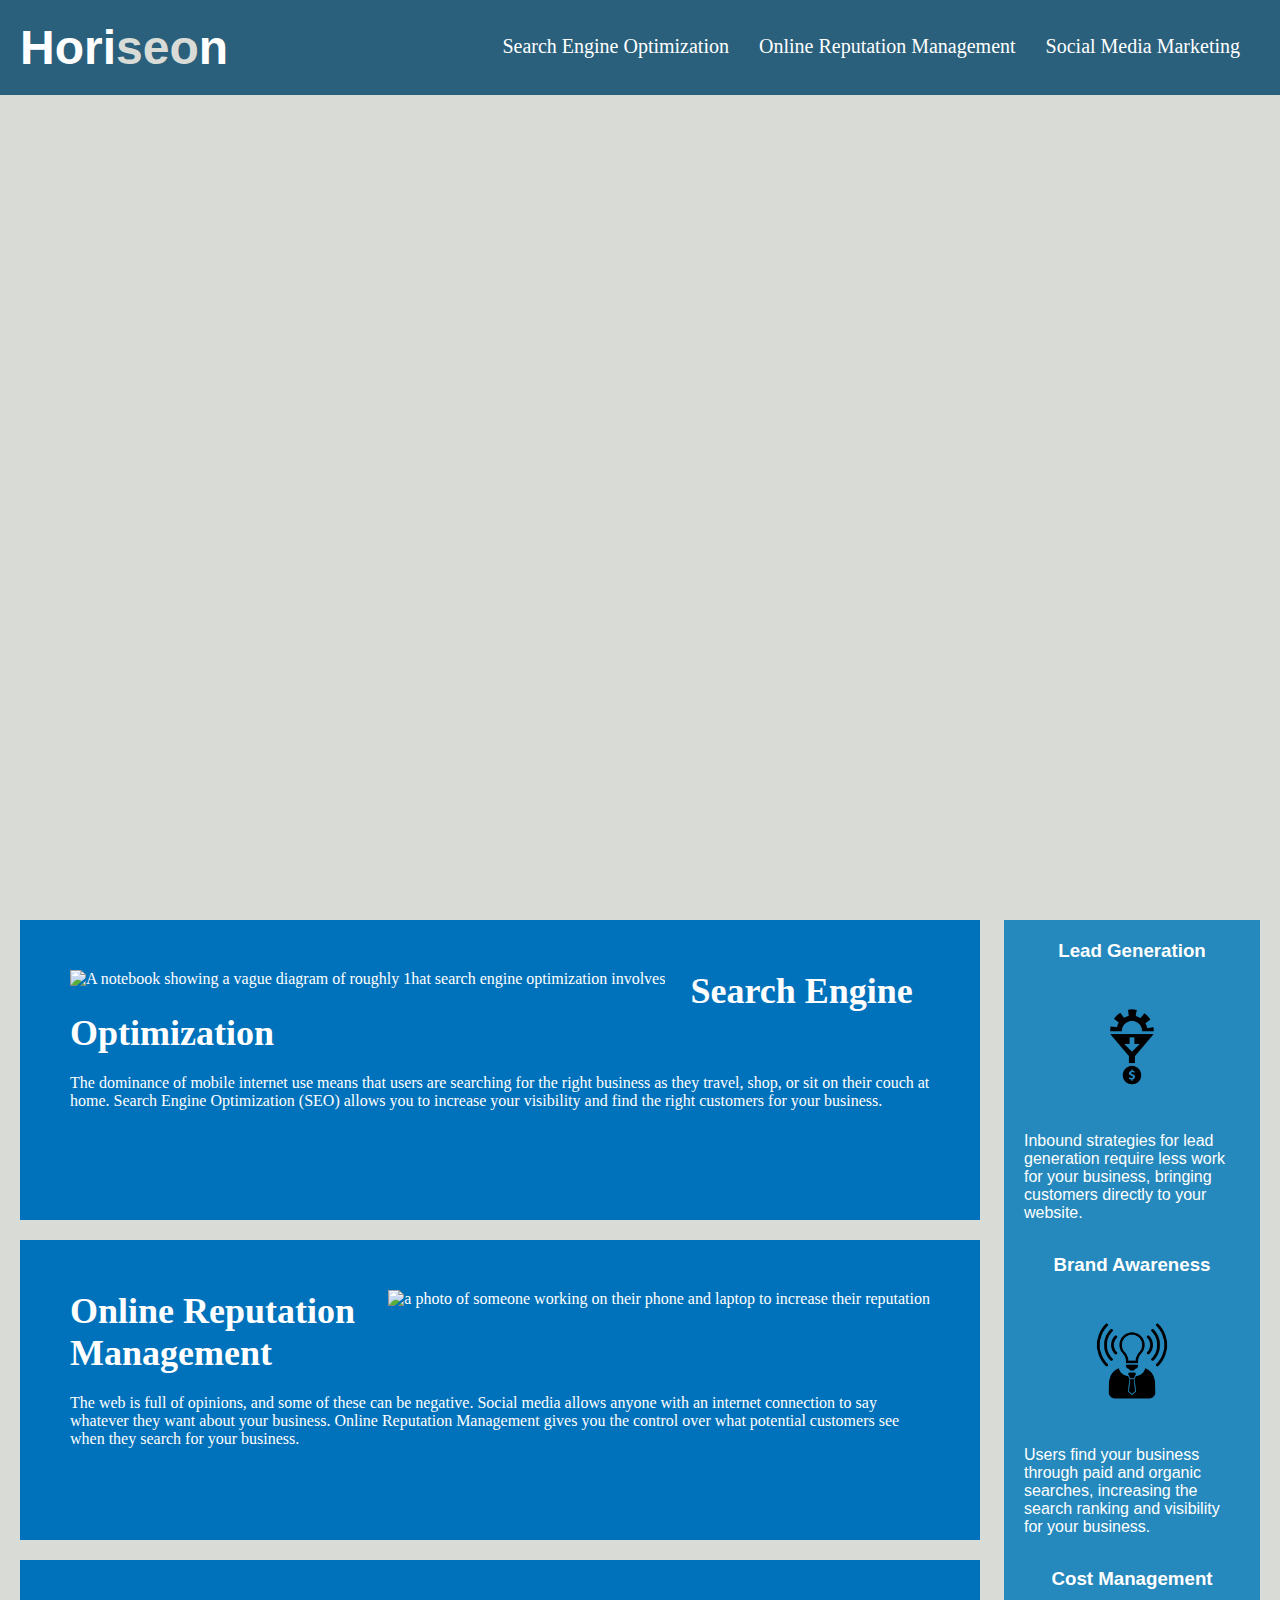
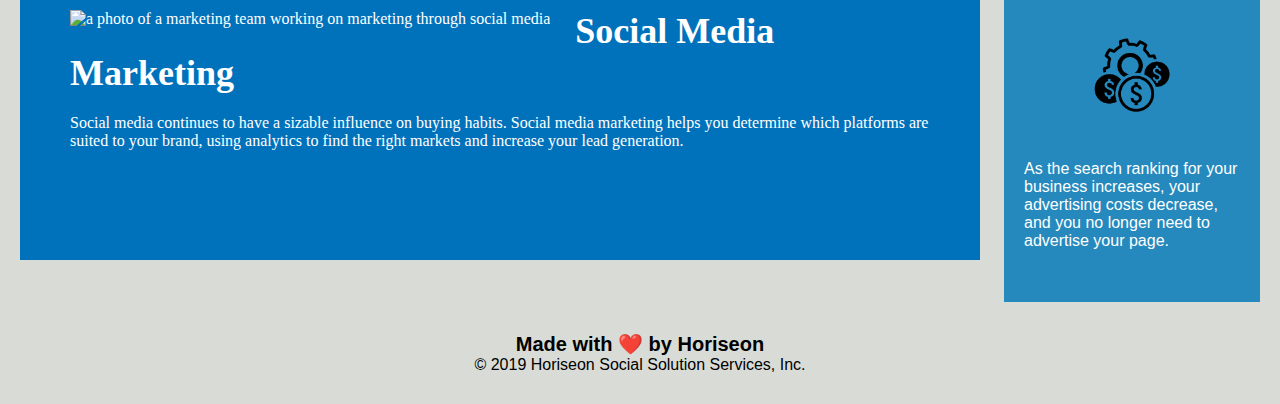
==== index.html @ 90a4b765 "first commit" ====
<!DOCTYPE html>
<html lang="en-us">

<head>
    <meta charset="UTF-8" />
    <link rel="stylesheet" href="./assets/css/style.css">
    <title>Horiseon - Marketing Agency</title>
</head>

<body>
    <div class="header">
        <h1>Hori<span class="seo">seo</span>n</h1>
        <div>
            <ul>
                <li>
                    <a href="#search-engine-optimization">Search Engine Optimization</a>
                </li>
                <li>
                    <a href="#online-reputation-management">Online Reputation Management</a>
                </li>
                <li>
                    <a href="#social-media-marketing">Social Media Marketing</a>
                </li>
            </ul>
        </div>
    </div>
    <div class="hero" ; title="man leaning over meeting table talking to several others"></div>
    <div class="content">
        <div id="search-engine-optimization" class="search-engine-optimization">
            <img src="./assets/images/search-engine-optimization.jpg" alt="A notebook showing a vague diagram of roughly 1hat search engine optimization involves" class="float-left" />
            <h2>Search Engine Optimization</h2>
            <p>
                The dominance of mobile internet use means that users are searching for the right business as they
                travel, shop, or sit on their couch at home. Search Engine Optimization (SEO) allows you to increase
                your visibility and find the right customers for your business.
            </p>
        </div>
        <div id="online-reputation-management" class="online-reputation-management">
            <img src="./assets/images/online-reputation-management.jpg" alt="a photo of someone working on their phone and laptop to increase their reputation" class="float-right" />
            <h2>Online Reputation Management</h2>
            <p>
                The web is full of opinions, and some of these can be negative. Social media allows anyone with an
                internet connection to say whatever they want about your business. Online Reputation Management gives
                you the control over what potential customers see when they search for your business.
            </p>
        </div>
        <div id="social-media-marketing" class="social-media-marketing">
            <img src="./assets/images/social-media-marketing.jpg" alt="a photo of a marketing team working on marketing through social media" class="float-left" />
            <h2>Social Media Marketing</h2>
            <p>
                Social media continues to have a sizable influence on buying habits. Social media marketing helps you
                determine which platforms are suited to your brand, using analytics to find the right markets and
                increase your lead generation.
            </p>
        </div>
    </div>
    <div class="benefits">
        <div class="benefit-lead">
            <h3>Lead Generation</h3>
            <img src="./assets/images/lead-generation.png" />
            <p>
                Inbound strategies for lead generation require less work for your business, bringing customers directly
                to your website.
            </p>
        </div>
        <div class="benefit-brand">
            <h3>Brand Awareness</h3>
            <img src="./assets/images/brand-awareness.png" />
            <p>
                Users find your business through paid and organic searches, increasing the search ranking and visibility
                for your business.
            </p>
        </div>
        <div class="benefit-cost">
            <h3>Cost Management</h3>
            <img src="./assets/images/cost-management.png"></img>
            <p>
                As the search ranking for your business increases, your advertising costs decrease, and you no longer
                need to advertise your page.
            </p>
        </div>
    </div>
    <div class="footer">
        <h2>Made with ❤️️ by Horiseon</h2>
        <p>
            &copy; 2019 Horiseon Social Solution Services, Inc.
        </p>
    </div>
</body>

</html>
---- assets/css/style.css ----
* {
    box-sizing: border-box;
    padding: 0;
    margin: 0;
}

body {
    background-color: #d9dcd6;
}

.header {
    padding: 20px;
    font-family: 'Trebuchet MS', 'Lucida Sans Unicode', 'Lucida Grande', 'Lucida Sans', 'Arial', 'sans-serif';
    background-color: #2a607c;
    color: #ffffff;
}

.header h1 {
    display: inline-block;
    font-size: 48px;
}

.header h1 .seo {
    color: #d9dcd6;
}

.header div {
    padding-top: 15px;
    margin-right: 20px;
    float: right;
    font-family: 'Gill Sans', 'Gill Sans MT', 'Calibri', 'Trebuchet MS', 'sans-serif';
    font-size: 20px;
}

.header div ul {
    list-style-type: none;
}

.header div ul li {
    display: inline-block;
    margin-left: 25px;
}

a {
    color: #ffffff;
    text-decoration: none;
}

p {
    font-size: 16px;
}

.hero {
    height: 800px;
    width: 100%;
    margin-bottom: 25px;
    background-image: url("../images/digital-marketing-meeting.jpg");
    background-size: cover;
    background-position: center;
}

.float-left {
    float: left;
    margin-right: 25px;
}

.float-right {
    float: right;
    margin-left: 25px;
}

.content {
    width: 75%;
    display: inline-block;
    margin-left: 20px;
}

.benefits {
    margin-right: 20px;
    padding: 20px;
    clear: both;
    float: right;
    width: 20%;
    height: 100%;
    font-family: 'Gill Sans', 'Gill Sans MT', 'Calibri', 'Trebuchet MS', sans-serif;
    background-color: #2589bd;
}

.benefit-lead {
    margin-bottom: 32px;
    color: #ffffff;
}

.benefit-brand {
    margin-bottom: 32px;
    color: #ffffff;
}

.benefit-cost {
    margin-bottom: 32px;
    color: #ffffff;
}

.benefit-lead h3 {
    margin-bottom: 10px;
    text-align: center;
}

.benefit-brand h3 {
    margin-bottom: 10px;
    text-align: center;
}

.benefit-cost h3 {
    margin-bottom: 10px;
    text-align: center;
}

.benefit-lead img {
    display: block;
    margin: 10px auto;
    max-width: 150px;
}

.benefit-brand img {
    display: block;
    margin: 10px auto;
    max-width: 150px;
}

.benefit-cost img {
    display: block;
    margin: 10px auto;
    max-width: 150px;
}

.search-engine-optimization {
    margin-bottom: 20px;
    padding: 50px;
    height: 300px;
    font-family: 'Gill Sans', 'Gill Sans MT', 'Calibri', 'Trebuchet MS', 'sans-serif';
    background-color: #0072bb;
    color: #ffffff;
}

.online-reputation-management {
    margin-bottom: 20px;
    padding: 50px;
    height: 300px;
    font-family: 'Gill Sans', 'Gill Sans MT', 'Calibri', 'Trebuchet MS', 'sans-serif';
    background-color: #0072bb;
    color: #ffffff;
}

.social-media-marketing {
    margin-bottom: 20px;
    padding: 50px;
    height: 300px;
    font-family: 'Gill Sans', 'Gill Sans MT', 'Calibri', 'Trebuchet MS', 'sans-serif';
    background-color: #0072bb;
    color: #ffffff;
}

.search-engine-optimization img {
    max-height: 200px;
}

.online-reputation-management img {
    max-height: 200px;
}

.social-media-marketing img {
    max-height: 200px;
}

.search-engine-optimization h2 {
    margin-bottom: 20px;
    font-size: 36px;
}

.online-reputation-management h2 {
    margin-bottom: 20px;
    font-size: 36px;
}

.social-media-marketing h2 {
    margin-bottom: 20px;
    font-size: 36px;
}

.footer {
    padding: 30px;
    clear: both;
    font-family: 'Trebuchet MS', 'Lucida Sans Unicode', 'Lucida Grande', 'Lucida Sans', 'Arial', 'sans-serif';
    text-align: center;
}

.footer h2 {
    font-size: 20px;
}
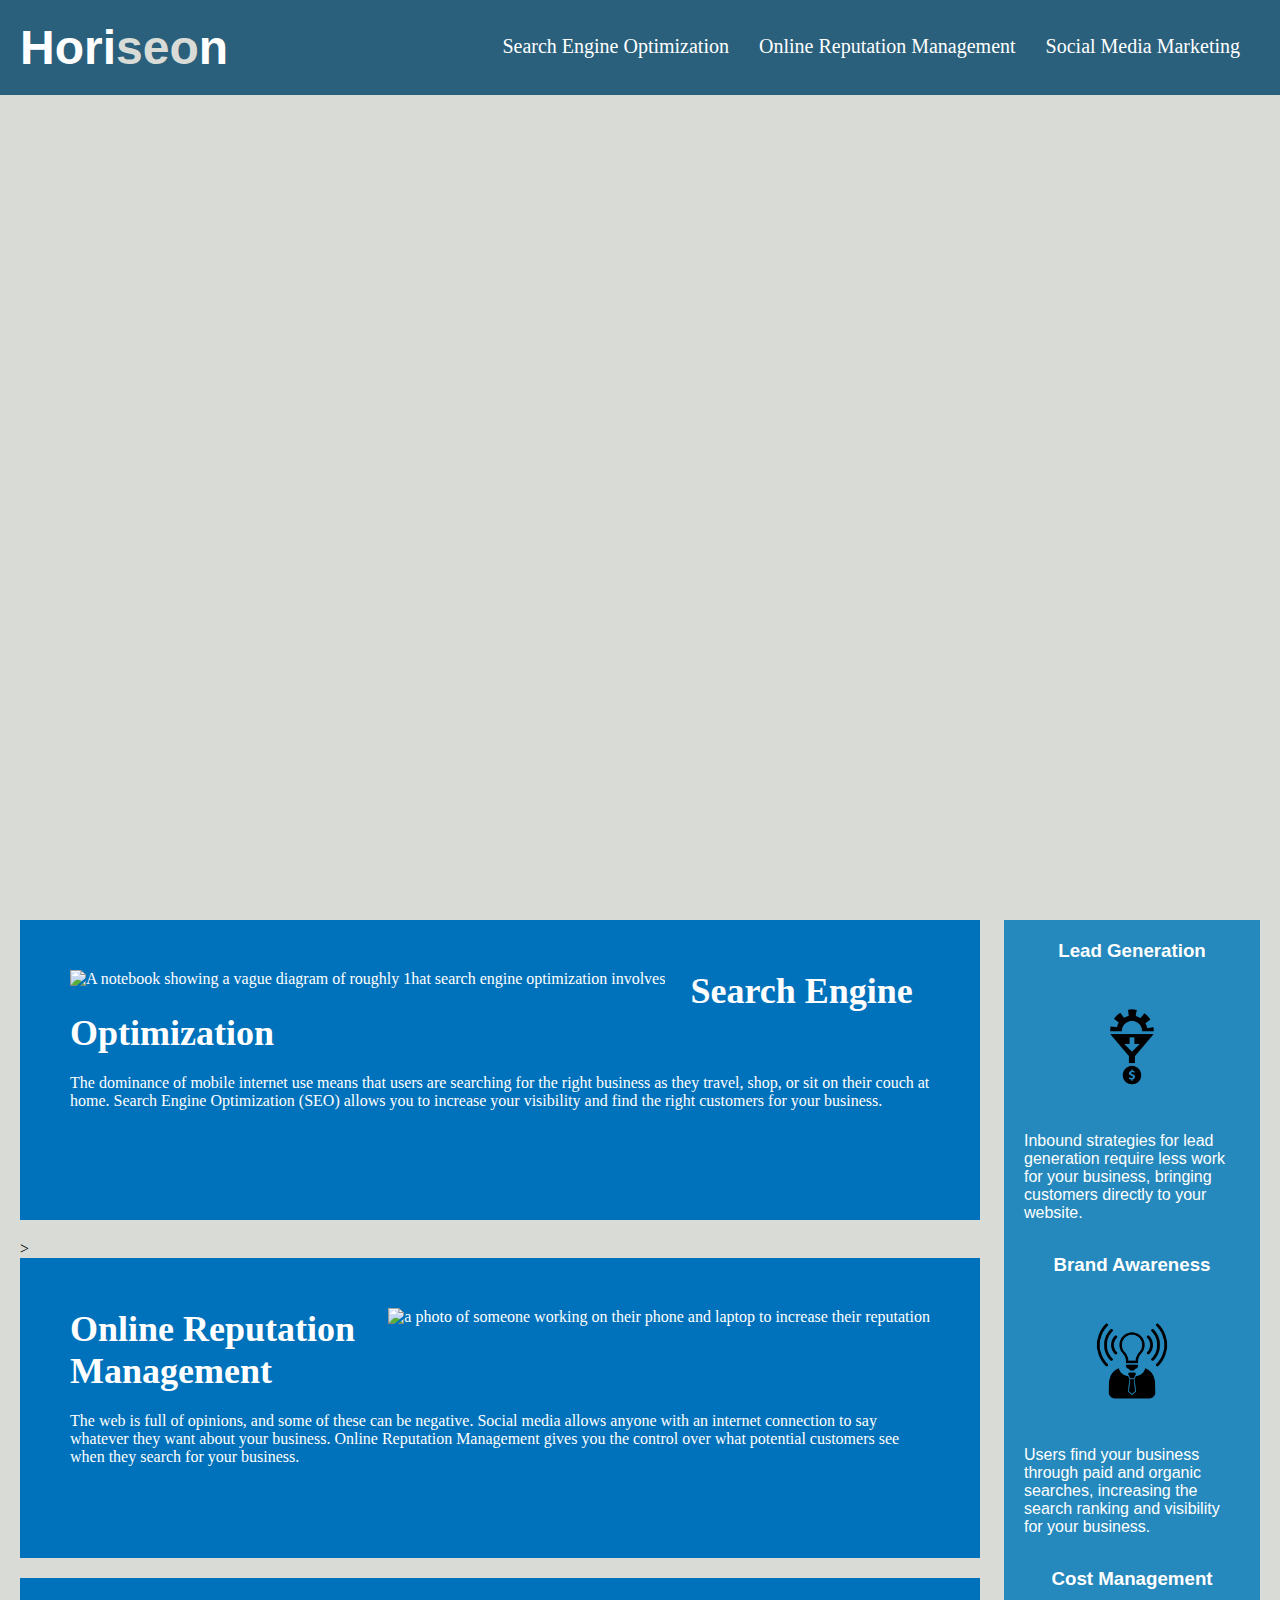
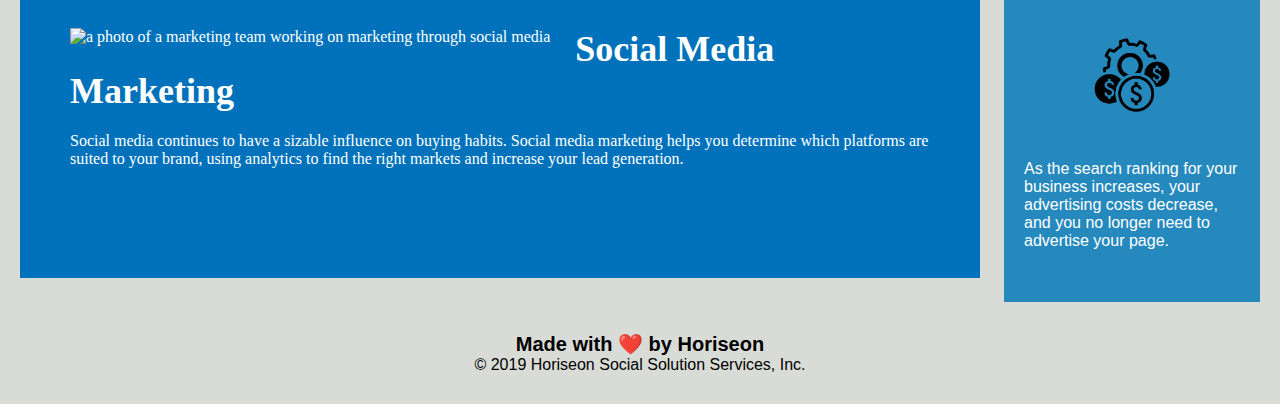
==== commit f39c076d: "Condensed CSS code and fixed more semantic elements" ====
--- a/index.html
+++ b/index.html
@@ -8,9 +8,9 @@
 </head>
 
 <body>
-    <div class="header">
+    <header class="header">
         <h1>Hori<span class="seo">seo</span>n</h1>
-        <div>
+        <nav>
             <ul>
                 <li>
                     <a href="#search-engine-optimization">Search Engine Optimization</a>
@@ -22,11 +22,11 @@
                     <a href="#social-media-marketing">Social Media Marketing</a>
                 </li>
             </ul>
-        </div>
-    </div>
-    <div class="hero" ; title="man leaning over meeting table talking to several others"></div>
-    <div class="content">
-        <div id="search-engine-optimization" class="search-engine-optimization">
+        </nav>
+    </header>
+    <figure class="hero" ; title="man leaning over meeting table talking to several others"></figure>
+    <main class="content">
+        <article id="search-engine-optimization" class="main-content">
             <img src="./assets/images/search-engine-optimization.jpg" alt="A notebook showing a vague diagram of roughly 1hat search engine optimization involves" class="float-left" />
             <h2>Search Engine Optimization</h2>
             <p>
@@ -34,8 +34,8 @@
                 travel, shop, or sit on their couch at home. Search Engine Optimization (SEO) allows you to increase
                 your visibility and find the right customers for your business.
             </p>
-        </div>
-        <div id="online-reputation-management" class="online-reputation-management">
+        </article>>
+        <article id="online-reputation-management" class="main-content">
             <img src="./assets/images/online-reputation-management.jpg" alt="a photo of someone working on their phone and laptop to increase their reputation" class="float-right" />
             <h2>Online Reputation Management</h2>
             <p>
@@ -43,8 +43,8 @@
                 internet connection to say whatever they want about your business. Online Reputation Management gives
                 you the control over what potential customers see when they search for your business.
             </p>
-        </div>
-        <div id="social-media-marketing" class="social-media-marketing">
+        </article>
+        <article id="social-media-marketing" class="main-content">
             <img src="./assets/images/social-media-marketing.jpg" alt="a photo of a marketing team working on marketing through social media" class="float-left" />
             <h2>Social Media Marketing</h2>
             <p>
@@ -52,8 +52,8 @@
                 determine which platforms are suited to your brand, using analytics to find the right markets and
                 increase your lead generation.
             </p>
-        </div>
-    </div>
+        </article>
+    </main>
     <div class="benefits">
         <div class="benefit-lead">
             <h3>Lead Generation</h3>
--- a/assets/css/style.css
+++ b/assets/css/style.css
@@ -24,7 +24,7 @@
     color: #d9dcd6;
 }
 
-.header div {
+.header nav {
     padding-top: 15px;
     margin-right: 20px;
     float: right;
@@ -32,11 +32,11 @@
     font-size: 20px;
 }
 
-.header div ul {
+.header nav ul {
     list-style-type: none;
 }
 
-.header div ul li {
+.header nav ul li {
     display: inline-block;
     margin-left: 25px;
 }
@@ -134,7 +134,7 @@
     max-width: 150px;
 }
 
-.search-engine-optimization {
+.main-content {
     margin-bottom: 20px;
     padding: 50px;
     height: 300px;
@@ -143,47 +143,11 @@
     color: #ffffff;
 }
 
-.online-reputation-management {
-    margin-bottom: 20px;
-    padding: 50px;
-    height: 300px;
-    font-family: 'Gill Sans', 'Gill Sans MT', 'Calibri', 'Trebuchet MS', 'sans-serif';
-    background-color: #0072bb;
-    color: #ffffff;
-}
-
-.social-media-marketing {
-    margin-bottom: 20px;
-    padding: 50px;
-    height: 300px;
-    font-family: 'Gill Sans', 'Gill Sans MT', 'Calibri', 'Trebuchet MS', 'sans-serif';
-    background-color: #0072bb;
-    color: #ffffff;
-}
-
-.search-engine-optimization img {
+.main-content img {
     max-height: 200px;
 }
 
-.online-reputation-management img {
-    max-height: 200px;
-}
-
-.social-media-marketing img {
-    max-height: 200px;
-}
-
-.search-engine-optimization h2 {
-    margin-bottom: 20px;
-    font-size: 36px;
-}
-
-.online-reputation-management h2 {
-    margin-bottom: 20px;
-    font-size: 36px;
-}
-
-.social-media-marketing h2 {
+.main-content h2 {
     margin-bottom: 20px;
     font-size: 36px;
 }
